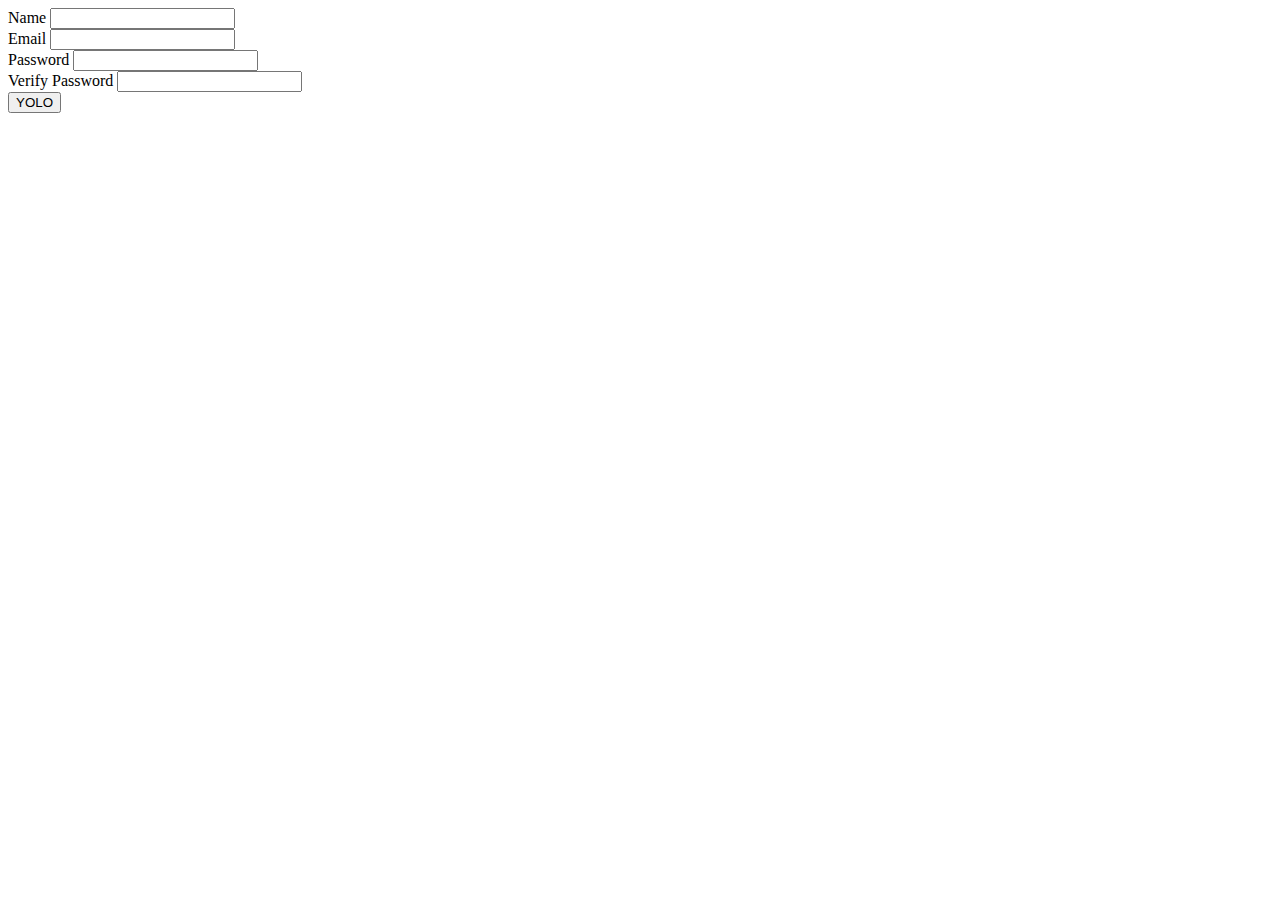
==== src/main/resources/templates/user/add.html @ 8a12dab4 "Midway" ====
<!doctype html>
<html lang="en" xmlns:th="http://www.thymeleaf.org">
<head th:replace="fragments :: head"></head>
<body>
<header th:replace="fragments :: header"></header>

<form method="post" th:action="@{/user/add}">
    <div>
        <lable>Name
            <input type="text" name="name">
        </lable>
    </div>
    <div>
        <lable>Email
            <input type="email" name="email">
        </lable>
    </div>
    <div>
        <lable>Password
            <input type="password" name="password">
        </lable>
    </div>
    <div>
        <lable>Verify Password
            <input type="password" name="password">
        </lable>
    </div>
    <div>
        <input type="submit" value="YOLO">
    </div>

</form>
</body>
</html>
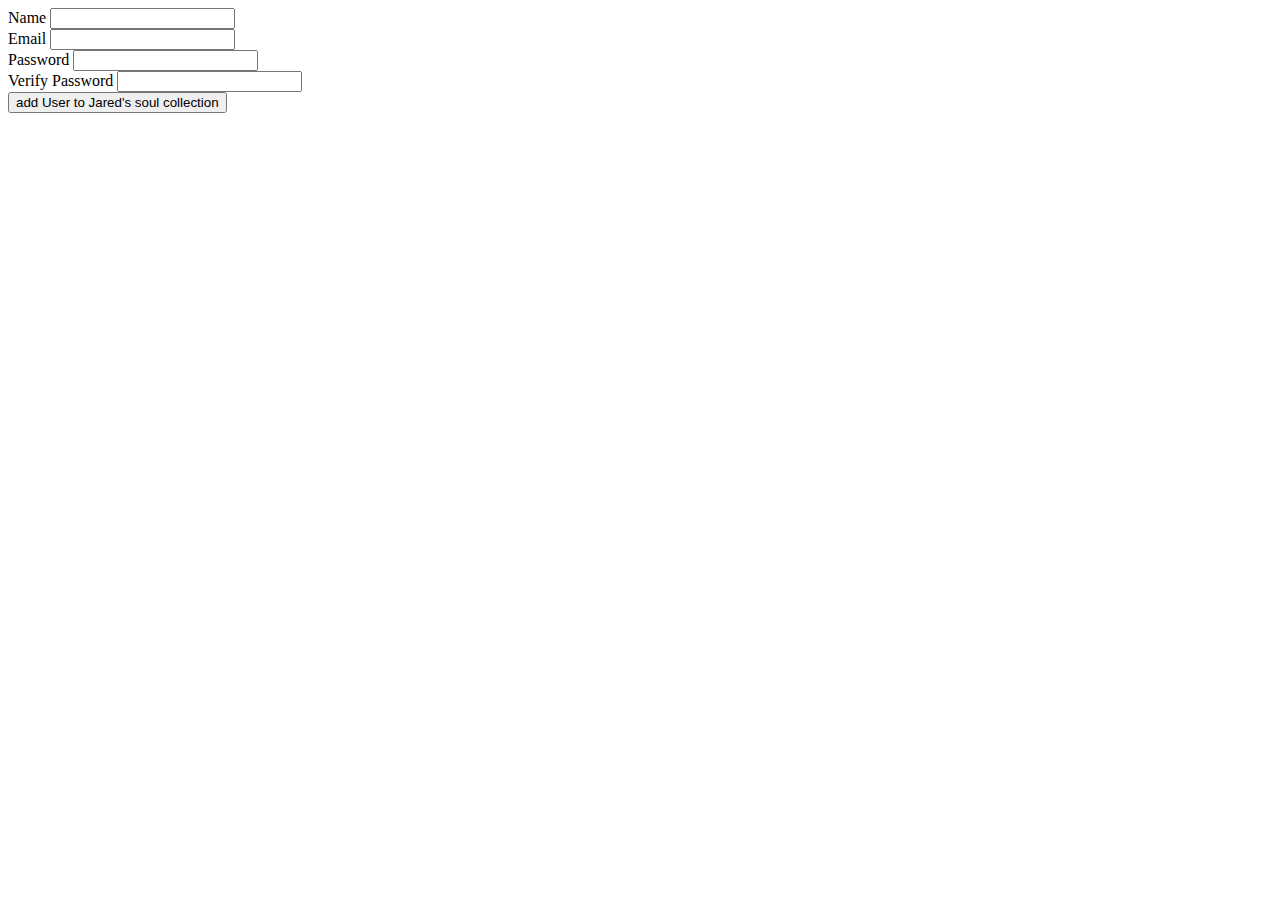
==== commit 81be8daf: "Finished studio" ====
--- a/src/main/resources/templates/user/add.html
+++ b/src/main/resources/templates/user/add.html
@@ -2,33 +2,38 @@
 <html lang="en" xmlns:th="http://www.thymeleaf.org">
 <head th:replace="fragments :: head"></head>
 <body>
-<header th:replace="fragments :: header"></header>
+<header th:replace="fragments::header"></header>
 
-<form method="post" th:action="@{/user/add}">
+
+
+<form method="post" th:action="@{/user}">
     <div>
-        <lable>Name
-            <input type="text" name="name">
-        </lable>
+        <label>Name
+            <input type="text" name="username" th:value="${username}">
+        </label>
     </div>
     <div>
-        <lable>Email
-            <input type="email" name="email">
-        </lable>
+        <label>Email
+            <input type="email" name="email" th:value="${email}">
+        </label>
     </div>
     <div>
-        <lable>Password
+        <label>Password
             <input type="password" name="password">
-        </lable>
+        </label>
     </div>
     <div>
-        <lable>Verify Password
-            <input type="password" name="password">
-        </lable>
-    </div>
-    <div>
-        <input type="submit" value="YOLO">
+        <label>Verify Password
+            <input type="password" name="verify">
+        </label>
     </div>
 
+    <div>
+        <input type="submit" value="add User to Jared's soul collection">
+    </div>
+    <p th:text="${error}"></p>
+
 </form>
+
 </body>
 </html>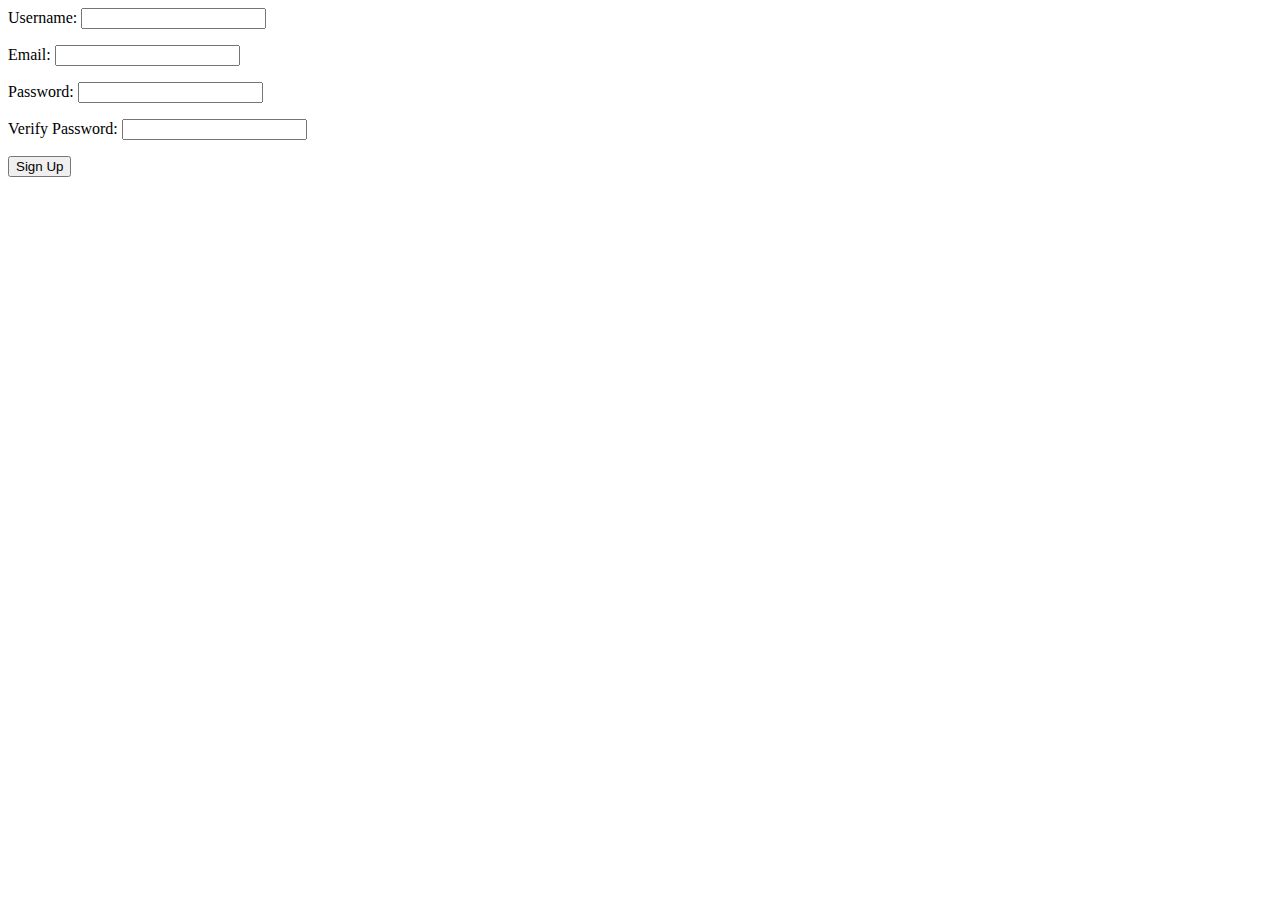
==== commit b80fdd0a: "Finished Studio 13" ====
--- a/src/main/resources/templates/user/add.html
+++ b/src/main/resources/templates/user/add.html
@@ -1,39 +1,40 @@
-<!doctype html>
-<html lang="en" xmlns:th="http://www.thymeleaf.org">
-<head th:replace="fragments :: head"></head>
+<!DOCTYPE html>
+<html lang="en" xmlns:th = "http://www.thymeleaf.org/">
+<head>
+    <meta charset="UTF-8">
+    <link href="../static/css/styles.css" th:href="@{/css/styles.css}" rel="stylesheet" />
+    <title>Sign Up</title>
+</head>
 <body>
-<header th:replace="fragments::header"></header>
+    <form method = 'post' th:action="@{/user}">
+        <label>
+            Username:
+            <input type = 'text' name = 'username'
+                   th:value="${user.username}">
+        </label>
+        <p class="error" th:errors="${user.username}"></p>
 
+        <label>
+            Email:
+            <input name = 'email' th:value="${user.email}">
+        </label>
+        <p class="error" th:errors="${user.email}"></p>
 
+        <label>
+            Password:
+            <input type = 'password' name = 'password'>
+        </label>
+        <p class="error" th:errors="${user.password}"></p>
 
-<form method="post" th:action="@{/user}">
-    <div>
-        <label>Name
-            <input type="text" name="username" th:value="${username}">
+        <label>
+            Verify Password:
+            <input type = 'password' name = 'verifyPassword'>
         </label>
-    </div>
-    <div>
-        <label>Email
-            <input type="email" name="email" th:value="${email}">
-        </label>
-    </div>
-    <div>
-        <label>Password
-            <input type="password" name="password">
-        </label>
-    </div>
-    <div>
-        <label>Verify Password
-            <input type="password" name="verify">
-        </label>
-    </div>
+        <p th:errors="${user.verifyPassword}" class="error"></p>
 
-    <div>
-        <input type="submit" value="add User to Jared's soul collection">
-    </div>
-    <p th:text="${error}"></p>
+        <input type = 'submit' value = 'Sign Up'>
+    </form>
 
-</form>
 
 </body>
 </html>